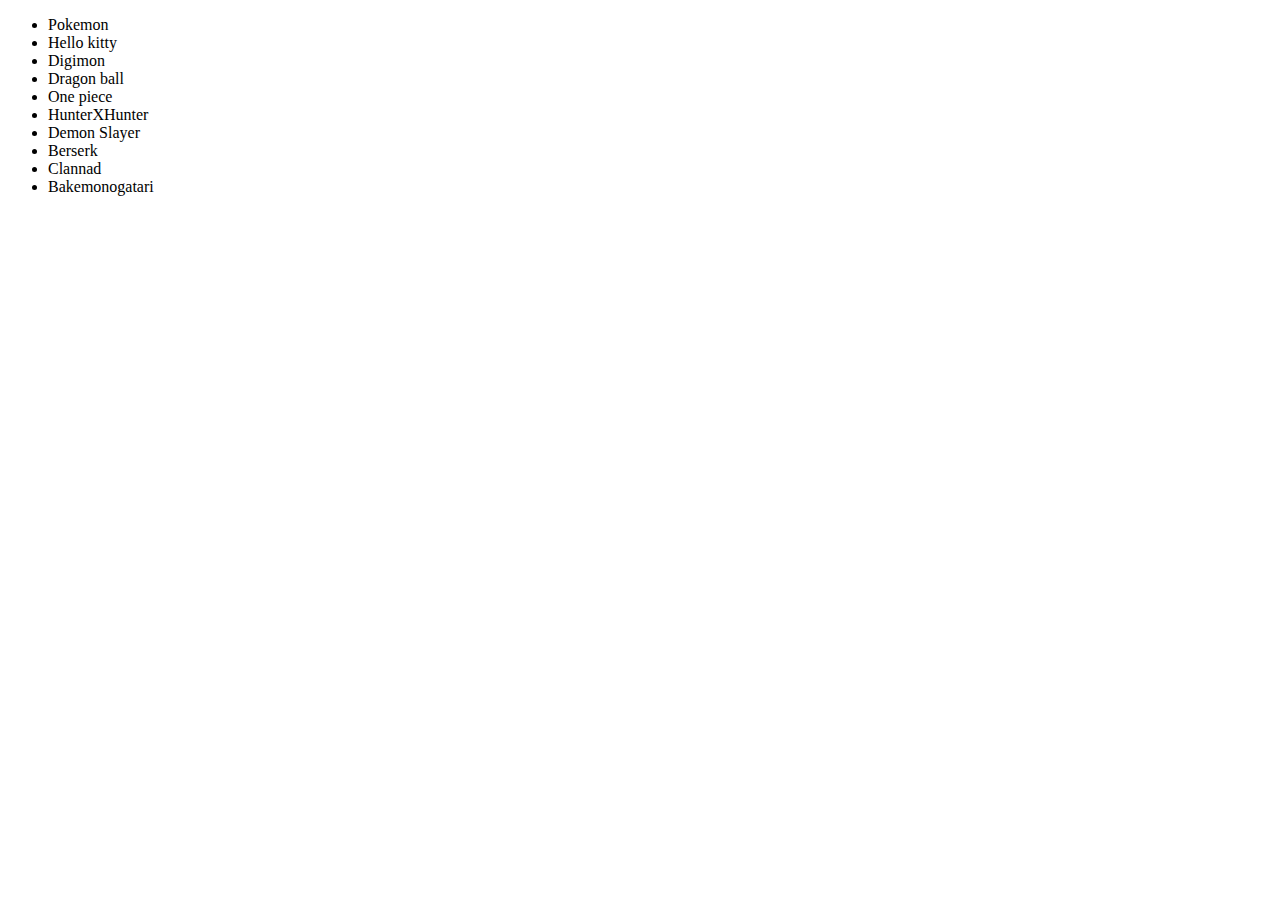
==== Pseudo classe 2/index.html @ 0bb9e919 "Cours/" ====
<!DOCTYPE html>
<html lang="en">
<head>
    <link href="style.css" ref="stylesheet">
    <meta charset="UTF-8">
    <meta name="viewport" content="width=device-width, initial-scale=1.0">
    <title>Document</title>
</head>
<body>

    <ul>
        <li>Pokemon</li>
        <li>Hello kitty</li>
        <li>Digimon </li>
        <li>Dragon ball</li>
        <li>One piece</li>
        <li>HunterXHunter</li>
        <li>Demon Slayer</li>
        <li>Berserk</li>
        <li>Clannad</li>
        <li>Bakemonogatari</li>
            
    </ul>
        
    
</body>
</html>
---- Pseudo classe 2/style.css ----
li:nth-child(1) {
    color: red;



}
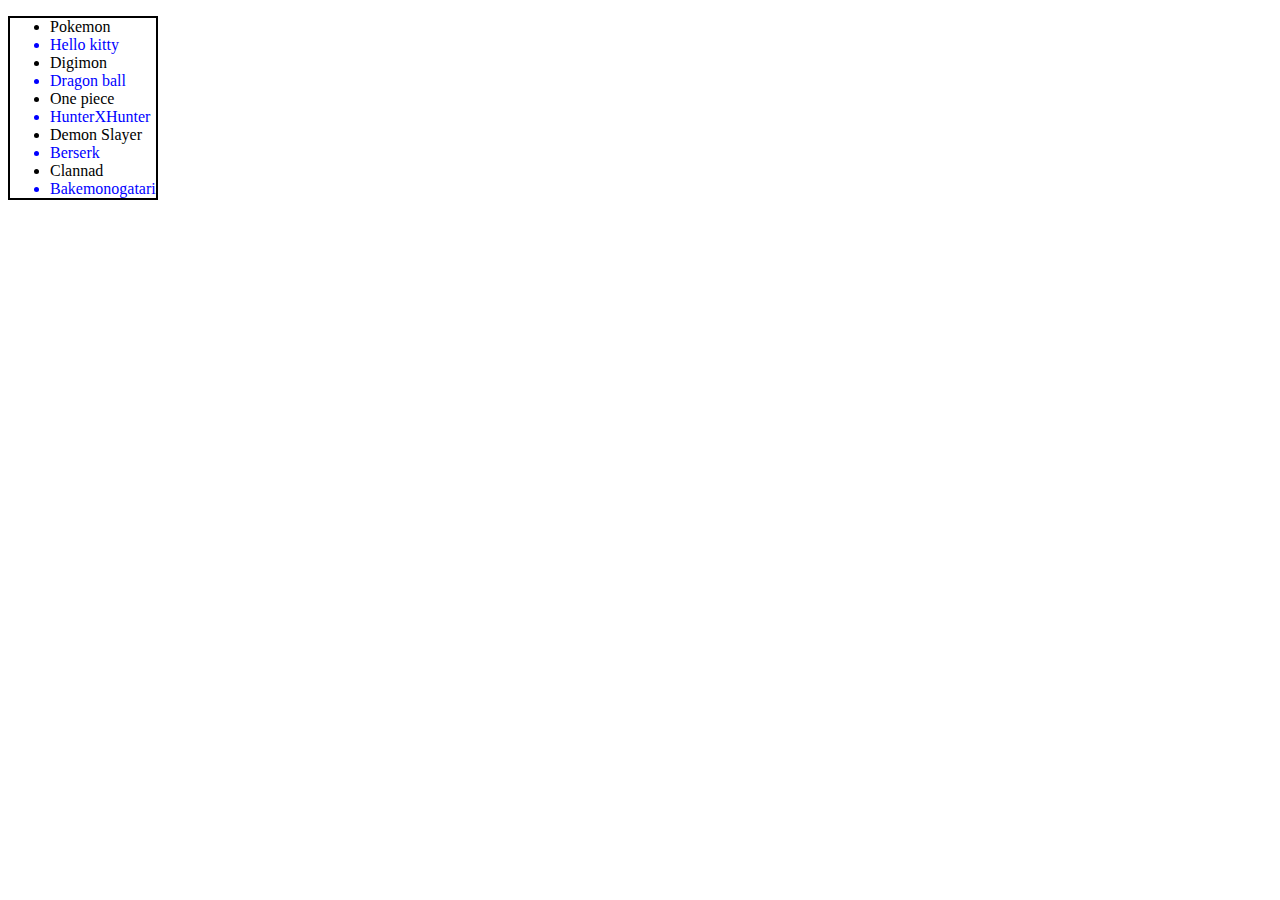
==== commit 9d724d7f: "Pseudo classe 2/" ====
--- a/Pseudo classe 2/index.html
+++ b/Pseudo classe 2/index.html
@@ -1,14 +1,17 @@
 <!DOCTYPE html>
 <html lang="en">
 <head>
-    <link href="style.css" ref="stylesheet">
+    <link href="style.css" rel="stylesheet">
     <meta charset="UTF-8">
     <meta name="viewport" content="width=device-width, initial-scale=1.0">
     <title>Document</title>
 </head>
 <body>
 
-    <ul>
+
+
+ <ul>
+
         <li>Pokemon</li>
         <li>Hello kitty</li>
         <li>Digimon </li>
@@ -19,8 +22,8 @@
         <li>Berserk</li>
         <li>Clannad</li>
         <li>Bakemonogatari</li>
-            
-    </ul>
+
+    </ul>        
         
     
 </body>
--- a/Pseudo classe 2/style.css
+++ b/Pseudo classe 2/style.css
@@ -1,6 +1,17 @@
-li:nth-child(1) {
-    color: red;
+li:nth-child(even){
+   color: blue;
+}
 
+li:hover:nth-child(even) {
+   color: black;
+}
+   
+li:hover:nth-child(odd) {
+   color: blue;
+}
 
-
+ul {
+ border: solid 2px black;  
+ margin: left;
+ max-width: min-content;
 }